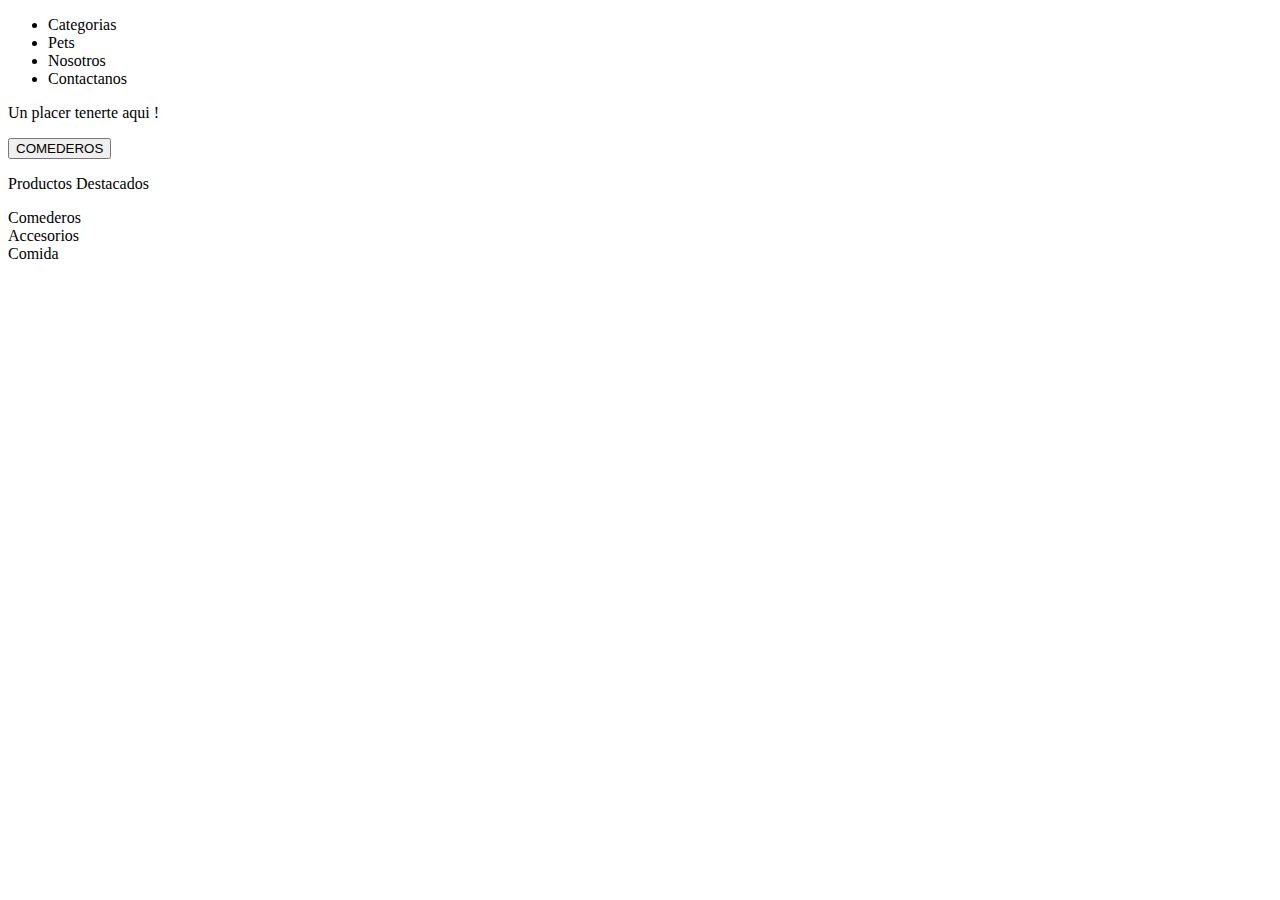
==== Trabajo PetShop/index.html @ e99cedaa "crando index" ====
<!DOCTYPE html>
<html lang="es">
<head>
    <meta charset="UTF-8">
    <meta http-equiv="X-UA-Compatible" content="IE=edge">
    <meta name="viewport" content="width=device-width, initial-scale=1.0">
    <title> PetShop </title>
</head>

<body>

  <header>
      <section>
      <nav>
          <a href="Logo.png"></a>
      </nav>
      </section>

      <section>
          <nav>
            <ul id="Menu">
                <li> <a href="#"></a> Categorias </li>
                <li> <a href="#"></a> Pets </li>
                <li> <a href="#"></a> Nosotros </li>
                <li> <a href="#"></a> Contactanos </li>

            </ul>  
          </nav>
      </section>

  </header>  

  <main>
      <a href="imagenes /bowl-and-pet-daities-on-green-background 1 (1).png"></a>
      <p> Un placer tenerte aqui ! </p>
      <button> COMEDEROS </button>

      <div>
          <a href="Patita.png"></a>
          <p> Productos Destacados </p>
          <nav> Comederos </nav>
          <nav> Accesorios </nav>
          <nav> Comida </nav>
      </div>

  </main>

  <footer>

  </footer>

</body>
</html>
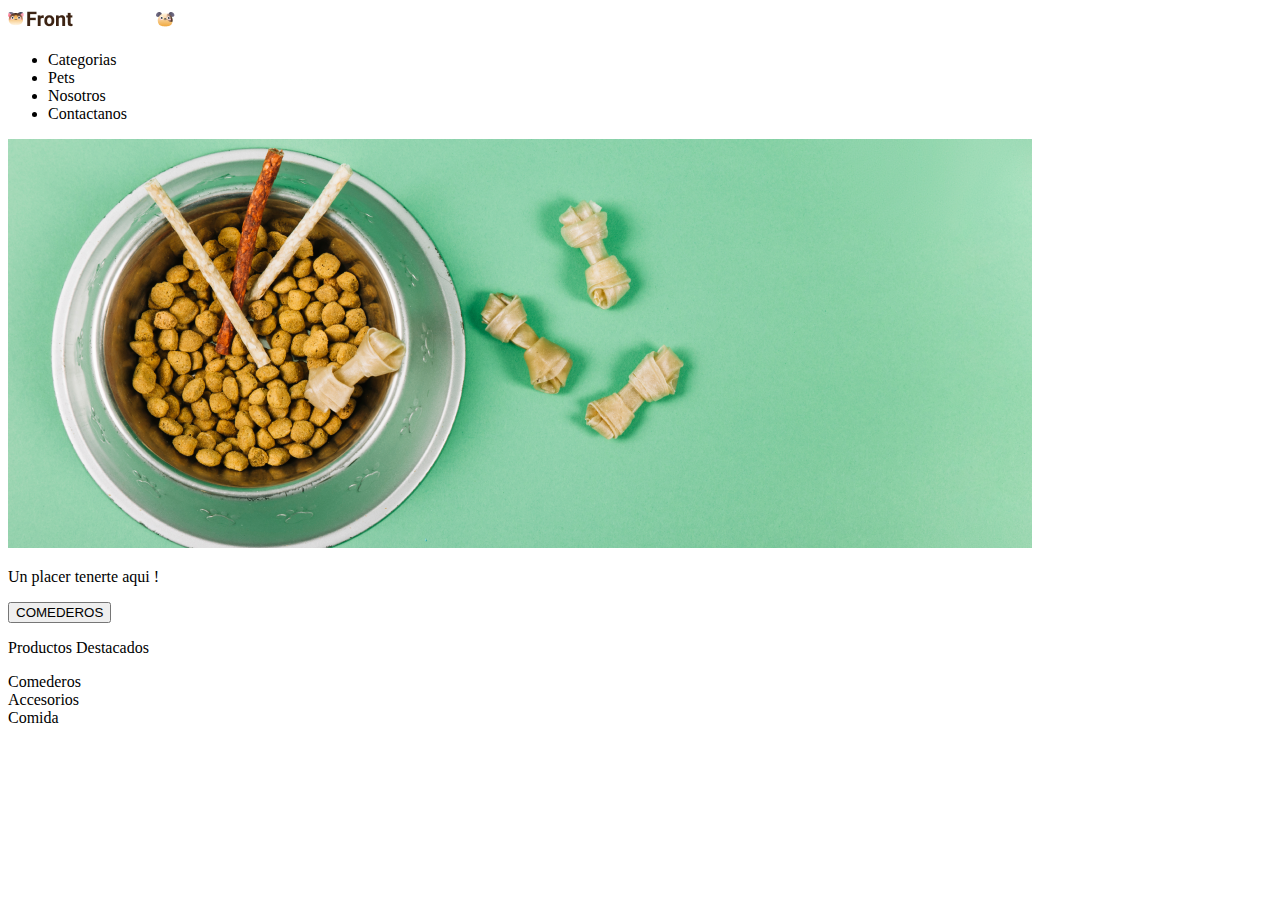
==== commit 33f2ae1f: "cambios guardados" ====
--- a/Trabajo PetShop/index.html
+++ b/Trabajo PetShop/index.html
@@ -11,9 +11,7 @@
 
   <header>
       <section>
-      <nav>
-          <a href="Logo.png"></a>
-      </nav>
+      <img src="./imagenes /Logo.png" alt="Logo"> 
       </section>
 
       <section>
@@ -31,7 +29,7 @@
   </header>  
 
   <main>
-      <a href="imagenes /bowl-and-pet-daities-on-green-background 1 (1).png"></a>
+      <img src="./imagenes /bowl-and-pet-daities-on-green-background 1 (1).png">
       <p> Un placer tenerte aqui ! </p>
       <button> COMEDEROS </button>
 
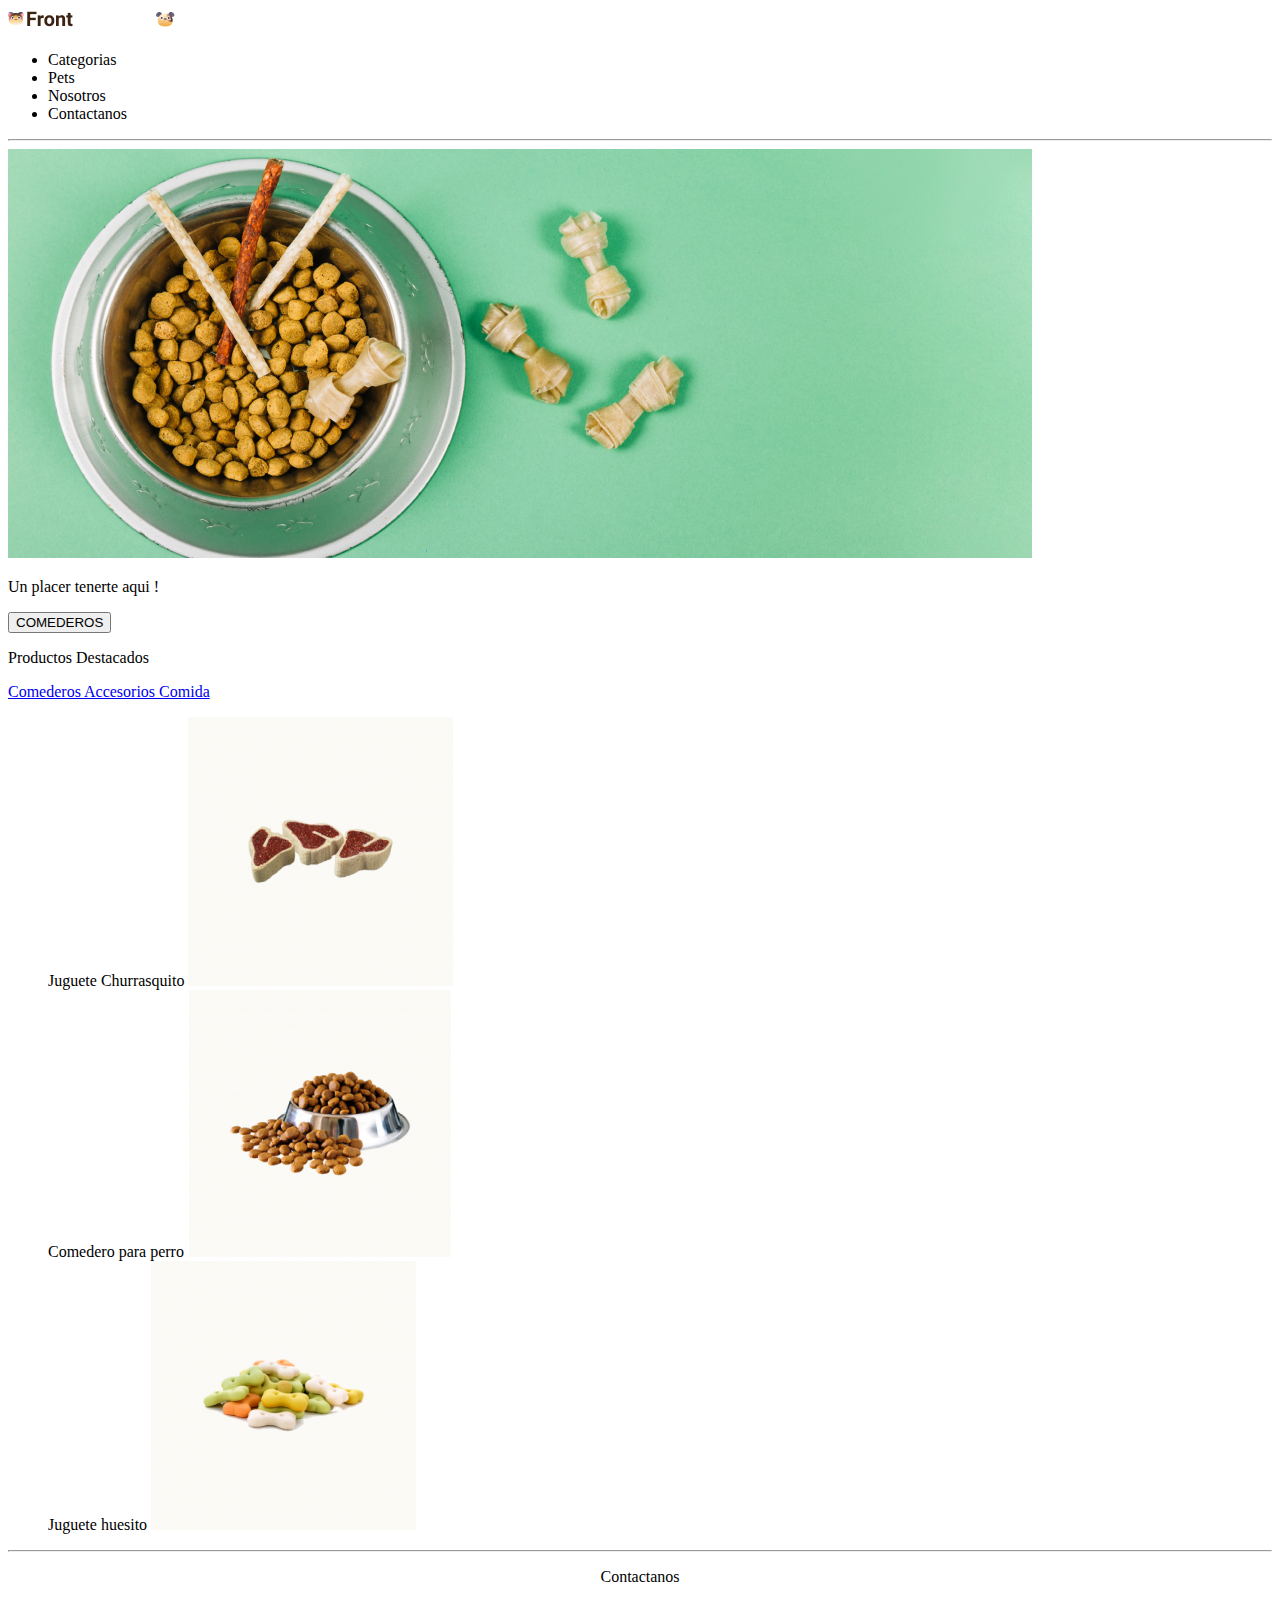
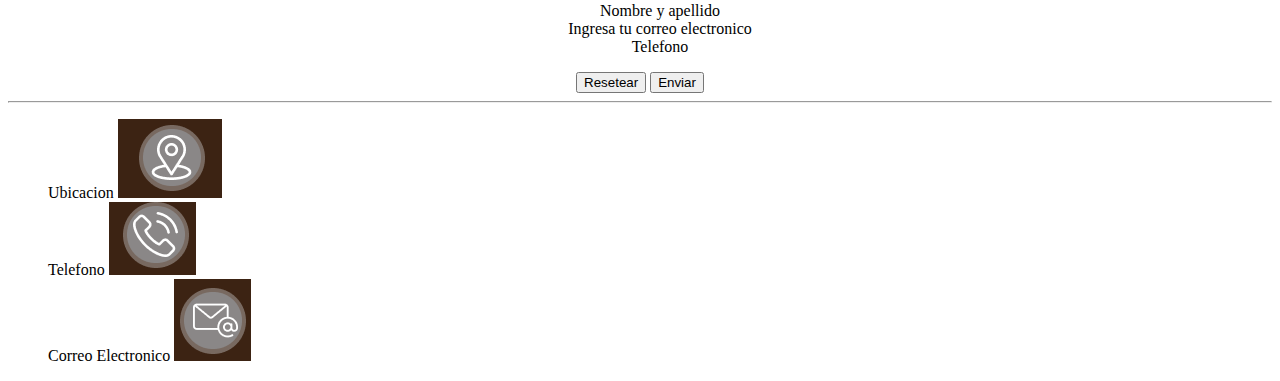
==== commit 14cc998e: "agregando cambios" ====
--- a/Trabajo PetShop/index.html
+++ b/Trabajo PetShop/index.html
@@ -27,6 +27,7 @@
       </section>
 
   </header>  
+  <hr>
 
   <main>
       <img src="./imagenes /bowl-and-pet-daities-on-green-background 1 (1).png">
@@ -36,16 +37,64 @@
       <div>
           <a href="Patita.png"></a>
           <p> Productos Destacados </p>
-          <nav> Comederos </nav>
-          <nav> Accesorios </nav>
-          <nav> Comida </nav>
+          <a href="#Comederos"> Comederos </a>
+          <a href="#Accesorios"> Accesorios </a>
+          <a href="#Comida"> Comida </a>
+          
+      </div>
+      <div>
+          <ul type="none">
+              <li> Juguete Churrasquito
+                  <img src="/Trabajo PetShop/imagenes /churrasquito.png">
+              </li>
+
+              <li> Comedero para perro
+                  <img src="/Trabajo PetShop/imagenes /comedero.png">
+              </li>
+
+              <li> Juguete huesito
+                  <img src="/Trabajo PetShop/imagenes /Huesito.png">
+
+              </li>
+          </ul>
       </div>
 
   </main>
+  <hr>
 
   <footer>
+      <secction id="Contacto" align="center">
+          <p>Contactanos</p>
+          <ul type="none">
+              <li> Nombre y apellido </li>
+              <li> Ingresa tu correo electronico </li>
+              <li> Telefono </li>
+          </ul>
+          <div align="center">
+          <button> Resetear</button>
+          <button>Enviar </button>
+          </div>
+      </secction>
+      <hr>
+
+      <section>
+          <ul type="none">
+              <li> Ubicacion
+                  <img src="/Trabajo PetShop/imagenes /Ubicacion.png">
+              </li>
+
+              <li> Telefono
+                  <img src="/Trabajo PetShop/imagenes /Telefono.png">
+              </li>
+
+              <li> Correo Electronico 
+                  <img src="/Trabajo PetShop/imagenes /correo electronico.png">
+              </li>
+          </ul>
+      </section>
 
   </footer>
 
+
 </body>
 </html>